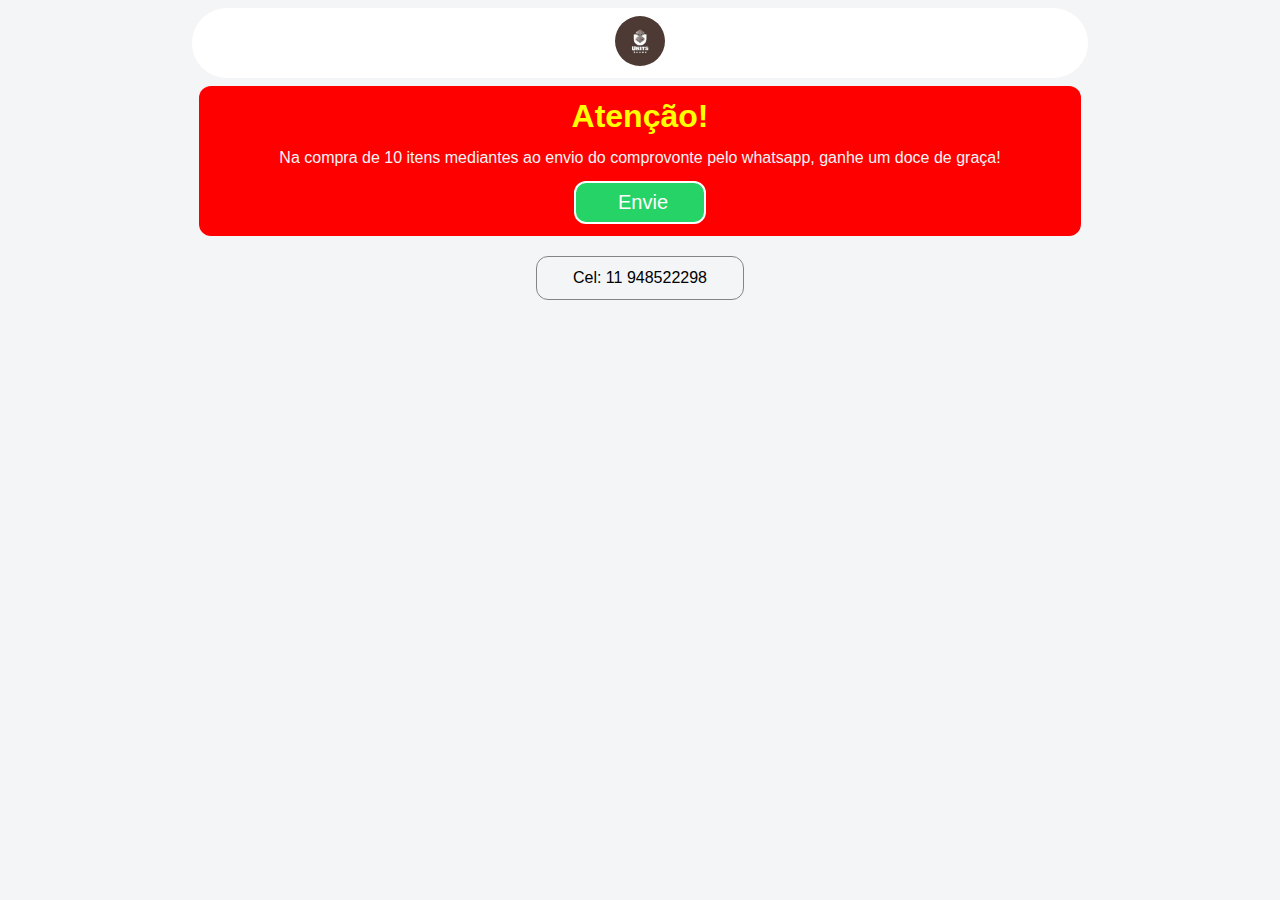
==== pagamento.html @ d42c09b4 "Add files via upload" ====
<!DOCTYPE html>
<html lang="pt-br">

<head>
    <meta charset="UTF-8">
    <meta name="viewport" content="width=device-width, initial-scale=1.0">
    <script src="https://kit.fontawesome.com/0ad878e61e.js" crossorigin="anonymous"></script>
    <link rel="shortcut icon" href="images/logo urits.png" type="image/x-icon">
    <link rel="stylesheet" href="pagamento.css">
    <title>Urits Brown | Pagamento</title>
</head>
<body>
    <main>
         <!-- Começo menu -->
         <header>
            <nav>
                <ul>
                    <li><a href="index.html"><i class="fa-solid fa-bars"></i></a></li>
                    <li><a href="https://www.instagram.com/uritsbrown/"><img id="logo" src="images/logo urits.png"
                                alt="Logo Urits Brown"></a></li>
                    <li><a href="#"><i class="fa-solid fa-basket-shopping"></i></a></li>
                </ul>
            </nav>
        </header>
        <!-- fim menu -->

        <!-- Promo -->
        <div id="promo">
            <h1>Atenção!</h1>
            <p>Na compra de 10 itens mediantes ao envio do comprovonte pelo whatsapp, ganhe um doce de graça!</p>
            <a id="Wpp-btn" href="whatsapp.com"><i class="fa-brands fa-whatsapp"></i> Envie</a>
         </div>   
        <!-- Promo -->

         <!-- começo area de pagamento -->
         <div id="pix">
            <img src="https://upload.wikimedia.org/wikipedia/commons/thumb/f/fa/Link_pra_pagina_principal_da_Wikipedia-PT_em_codigo_QR_b.svg/1200px-Link_pra_pagina_principal_da_Wikipedia-PT_em_codigo_QR_b.svg.png" alt="">
            <p>Cel: 11 948522298</p>
         </div>
         <!-- fim area de pagamento -->

    </main>
    
</body>
</html>
---- pagamento.css ----
*{
    padding: 0;
    margin: 0;
    box-sizing: border-box;
}

body{
    font-family: 'Gill Sans', 'Gill Sans MT', Calibri, 'Trebuchet MS', sans-serif;
    background: #f4f5f6;
    display: flex;
    justify-content: center;
    align-items: center;
}

header{
    background-color: #ffffff;
    margin: 8px 2px ;
    border-radius: 180px;
}

main{
    width: 100dvh;
    height: 100dvh;
}

i{
    color: #848484;
    font-size: 24px;
}

li{
    list-style: none;
}

ul{
    padding: 8px;
    display: flex;
    justify-content: space-around;
    align-items: center;
}

a{
    text-decoration: none;
}

@media only screen and (max-width: 450px) {
    h2{
        font-size: 14px;
    }

     p{
        font-size: 12px;
    }
}

#logo{
    border-radius: 100%;
    width: 50px;
}

#promo{
    padding: 12px;
    text-align: center;
    display: flex;
    justify-content: space-between;
    align-items: center;
    flex-direction: column;
    border-radius: 12px;
    background-color: red;
    width: 98%;
    margin: auto;
    height: 150px;
}

#promo h1{
    color: #ffff00;
}

#promo p{
    color: #f4f5f6;
}

#Wpp-btn{
    font-size: 20px;
    border: 2px solid #ffffff;
    border-radius: 12px;
    color: white;
    display: flex;
    justify-content: center;
    align-items: center;
    background-color: #25d366;
    padding: 8px 36px;
}

#Wpp-btn i{
    padding-right: 6px;
    font-size: 20px;
    color: #ffffff;
}

#pix{
    flex-direction: column;
    display: flex;
    align-items: center;
    justify-content: center;
    margin: auto;
    margin-top: 8px;
    padding: 12px;
    width: 98%;
    border-radius: 12px;
}

#pix img{
    width: 240px;
}

#pix p{
    border: 1px solid #848484;
    border-radius: 12px;
    padding: 12px 36px;
}
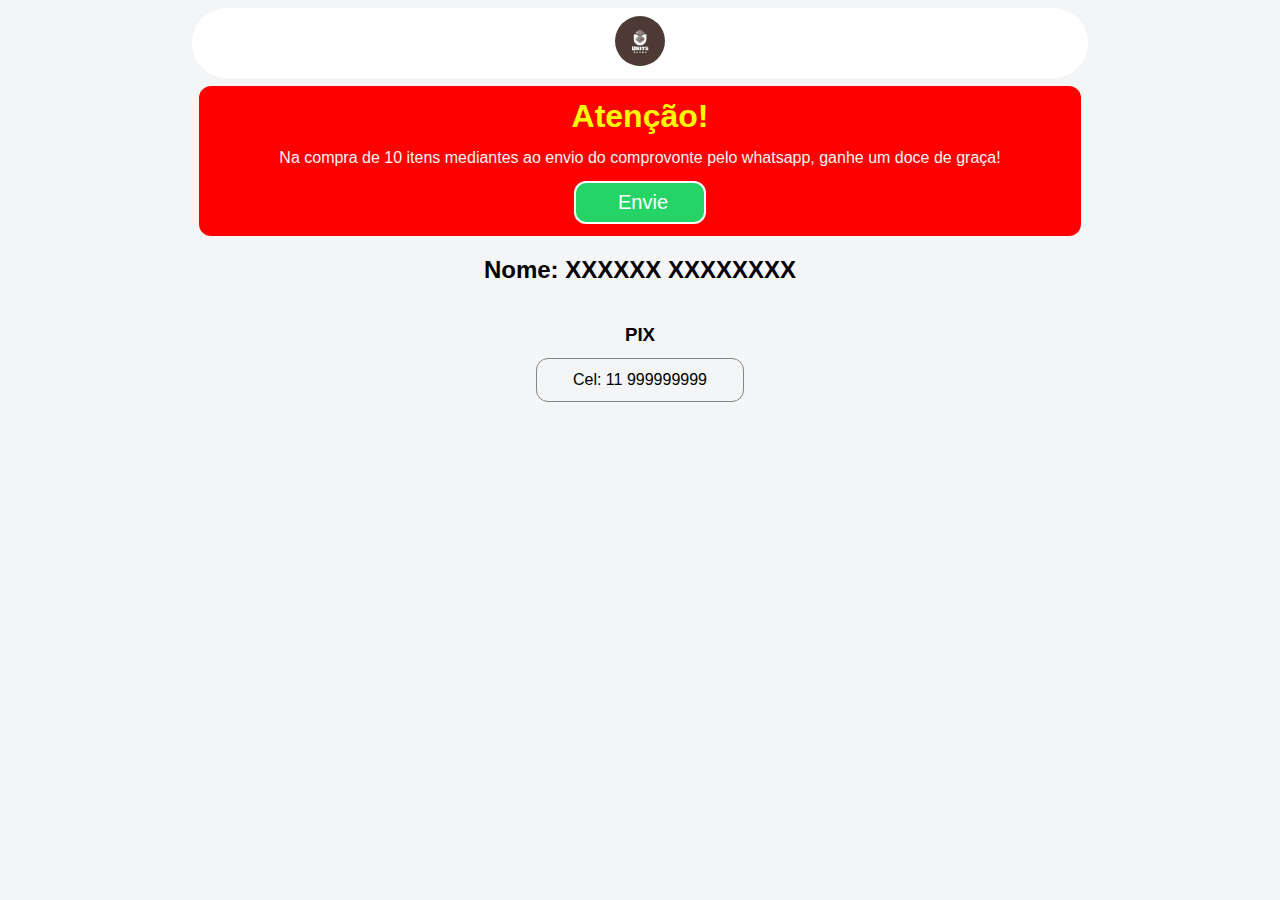
==== commit 92503307: "Add files via upload" ====
--- a/pagamento.html
+++ b/pagamento.html
@@ -18,7 +18,7 @@
                     <li><a href="index.html"><i class="fa-solid fa-bars"></i></a></li>
                     <li><a href="https://www.instagram.com/uritsbrown/"><img id="logo" src="images/logo urits.png"
                                 alt="Logo Urits Brown"></a></li>
-                    <li><a href="#"><i class="fa-solid fa-basket-shopping"></i></a></li>
+                    <li><a href="pagamento.html"><i class="fa-solid fa-basket-shopping"></i></a></li>
                 </ul>
             </nav>
         </header>
@@ -28,14 +28,16 @@
         <div id="promo">
             <h1>Atenção!</h1>
             <p>Na compra de 10 itens mediantes ao envio do comprovonte pelo whatsapp, ganhe um doce de graça!</p>
-            <a id="Wpp-btn" href="whatsapp.com"><i class="fa-brands fa-whatsapp"></i> Envie</a>
+            <a id="Wpp-btn" href="https://web.whatsapp.com/"><i class="fa-brands fa-whatsapp"></i> Envie</a>
          </div>   
         <!-- Promo -->
 
          <!-- começo area de pagamento -->
          <div id="pix">
+            <h2>Nome: XXXXXX XXXXXXXX</h2>
             <img src="https://upload.wikimedia.org/wikipedia/commons/thumb/f/fa/Link_pra_pagina_principal_da_Wikipedia-PT_em_codigo_QR_b.svg/1200px-Link_pra_pagina_principal_da_Wikipedia-PT_em_codigo_QR_b.svg.png" alt="">
-            <p>Cel: 11 948522298</p>
+            <h3>PIX</h3>
+            <p>Cel: 11 999999999</p>
          </div>
          <!-- fim area de pagamento -->
 
--- a/pagamento.css
+++ b/pagamento.css
@@ -92,6 +92,11 @@
     padding: 8px 36px;
 }
 
+#Wpp-btn:hover{
+    transition: all 0.5s;
+    background: #1e9248;
+}
+
 #Wpp-btn i{
     padding-right: 6px;
     font-size: 20px;
@@ -111,11 +116,13 @@
 }
 
 #pix img{
+    padding: 20px 0px;
     width: 240px;
 }
 
 #pix p{
     border: 1px solid #848484;
     border-radius: 12px;
+    margin: 12px 0px;
     padding: 12px 36px;
 }